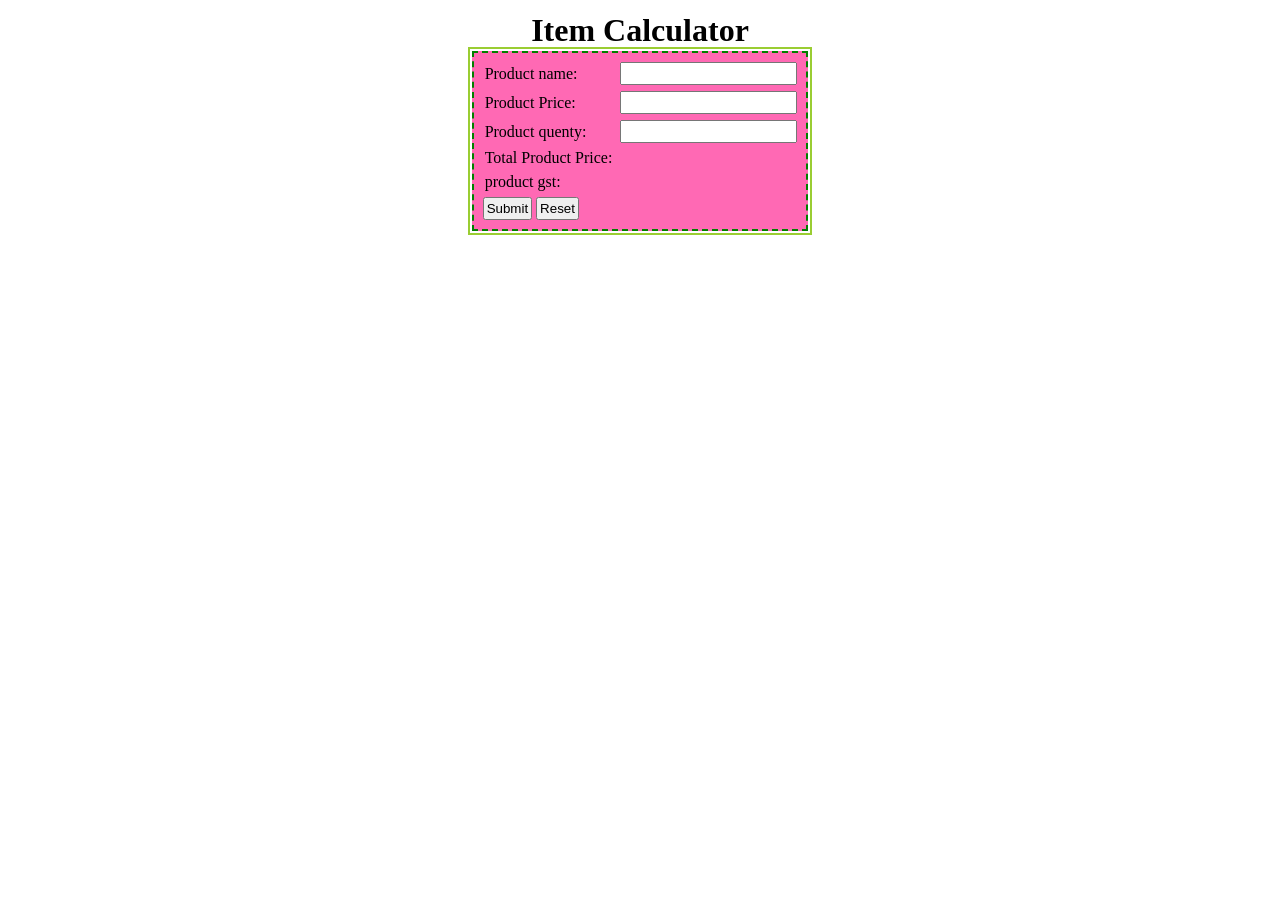
==== product_details/index.html @ 9a78c40d "employeeregistration" ====
<!DOCTYPE html>
<html lang="en">
<head>
    <meta charset="UTF-8">
    <meta http-equiv="X-UA-Compatible" content="IE=edge">
    <meta name="viewport" content="width=device-width, initial-scale=1.0">
    <title>Document</title>
<style>
    *{
        margin: 0px;
        padding: 2px;
        display: flexbox;
    }
     p{
         text-align: center;
         outline: 2px solid red;
         padding: 15px;
       
     }
</style>
    </head>
<body>
   <div>
    <center>
        <form action="" onsubmit="return calculate();">
            <h1>Item Calculator</h1>
            <table style="border: 2px dashed green; padding: 5px; background-color:hotpink; outline: 2px solid yellowgreen ; outline-offset: 2px;">
                <tr>
                    <td> <label for="">Product name:</label></td>
                    <td> <input type="text" id="product_name" required></td>
                </tr>
                <tr>
                    <td><label for="">Product Price:</label></td>
                    <td><input type="text" id="product_price" required></td>
                </tr>
                <tr>
                    <td><label for="">Product quenty:</label></td>
                    <td><input type="number" id="product_quantity" required></td>
                </tr>
                <tr>
                    <td><label for="">Total Product Price:</label></td>
                    <td> <label for="" id="total_price"></label></td>
                </tr>
                <tr>
                    <td><label for="">product gst:</label></td>
                    <td> <label for="" id="productGst"></label></td>
                </tr>
                <tr>
                    <td colspan="2"><input type="submit" value="Submit">  <input type="reset" value="Reset"></td>
                    
                </tr>
            </table>
        </form>
    </center>
   </div>


   <!-- <div>
    <p> Lorem ipsum dolor sit amet consectetur adipisicing elit. Iure eius minima dolorum mollitia numquam consequuntur perspiciatis repudiandae facere magnam aliquid at reprehenderit repellendus labore officiis autem voluptas quos eos dolorem delectus pariatur non totam, deleniti explicabo. Obcaecati iste, ipsum, sit fugit nostrum doloremque amet vitae hic natus repudiandae repellendus cum et unde deserunt neque deleniti repellat inventore? Iste praesentium hic ex perferendis animi est saepe culpa! Nisi quasi explicabo natus sit voluptates, perspiciatis laborum sequi accusantium ex nihil, voluptatem veniam! Accusantium recusandae culpa unde quibusdam laudantium veritatis, id, aspernatur nulla officia expedita facilis incidunt amet itaque tempore quo assumenda. Provident.</p>
   </div> -->
   
 

  <script>
    

      function calculate(){
        
      const productPriceVal = document.getElementById("product_price").value;
      const productQuantityVal = document.getElementById("product_quantity").value;
    //   const totalPriceVal = document.getElementById("total_price");
      const productTotal = productPriceVal*productQuantityVal;
      const gst = productTotal*(18/100);

      document.getElementById("total_price").innerHTML=productTotal;
      document.getElementById("productGst").innerHTML=gst;
      return false;



        

      }

  </script>





</body>
</html>
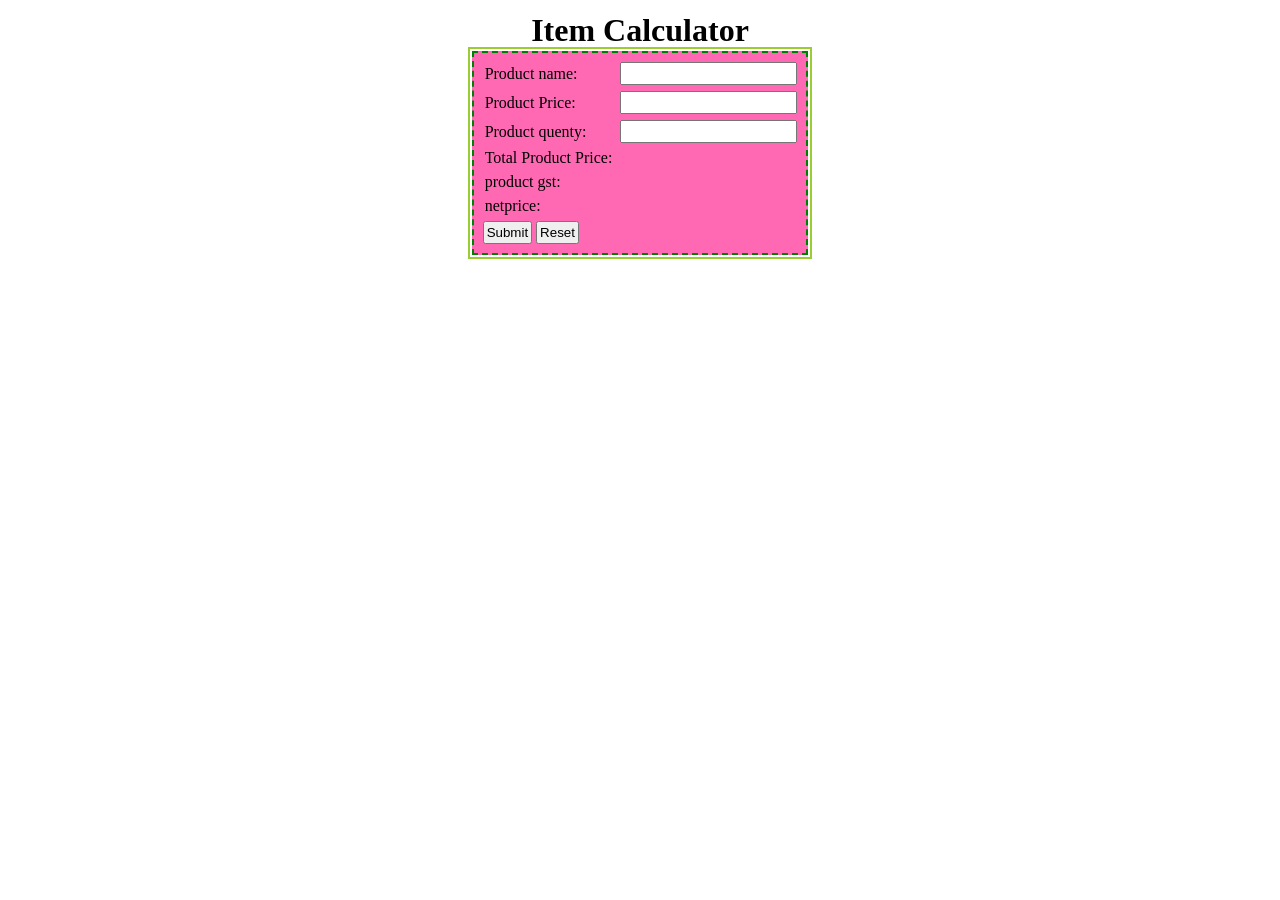
==== commit d6710f17: "modification of phono validation" ====
--- a/product_details/index.html
+++ b/product_details/index.html
@@ -1,7 +1,7 @@
 <!DOCTYPE html>
 <html lang="en">
-<head>
-    <meta charset="UTF-8">
+
+<meta charset="UTF-8">
     <meta http-equiv="X-UA-Compatible" content="IE=edge">
     <meta name="viewport" content="width=device-width, initial-scale=1.0">
     <title>Document</title>
@@ -46,6 +46,10 @@
                     <td> <label for="" id="productGst"></label></td>
                 </tr>
                 <tr>
+                    <td><label for="">netprice:</label></td>
+                    <td> <label for="" id="netprice"></label></td>
+                </tr>
+                <tr>
                     <td colspan="2"><input type="submit" value="Submit">  <input type="reset" value="Reset"></td>
                     
                 </tr>
@@ -71,9 +75,11 @@
     //   const totalPriceVal = document.getElementById("total_price");
       const productTotal = productPriceVal*productQuantityVal;
       const gst = productTotal*(18/100);
+      const netprice=productTotal+gst;
 
       document.getElementById("total_price").innerHTML=productTotal;
       document.getElementById("productGst").innerHTML=gst;
+      document.getElementById("netprice").innerHTML=netprice;
       return false;
 
 
